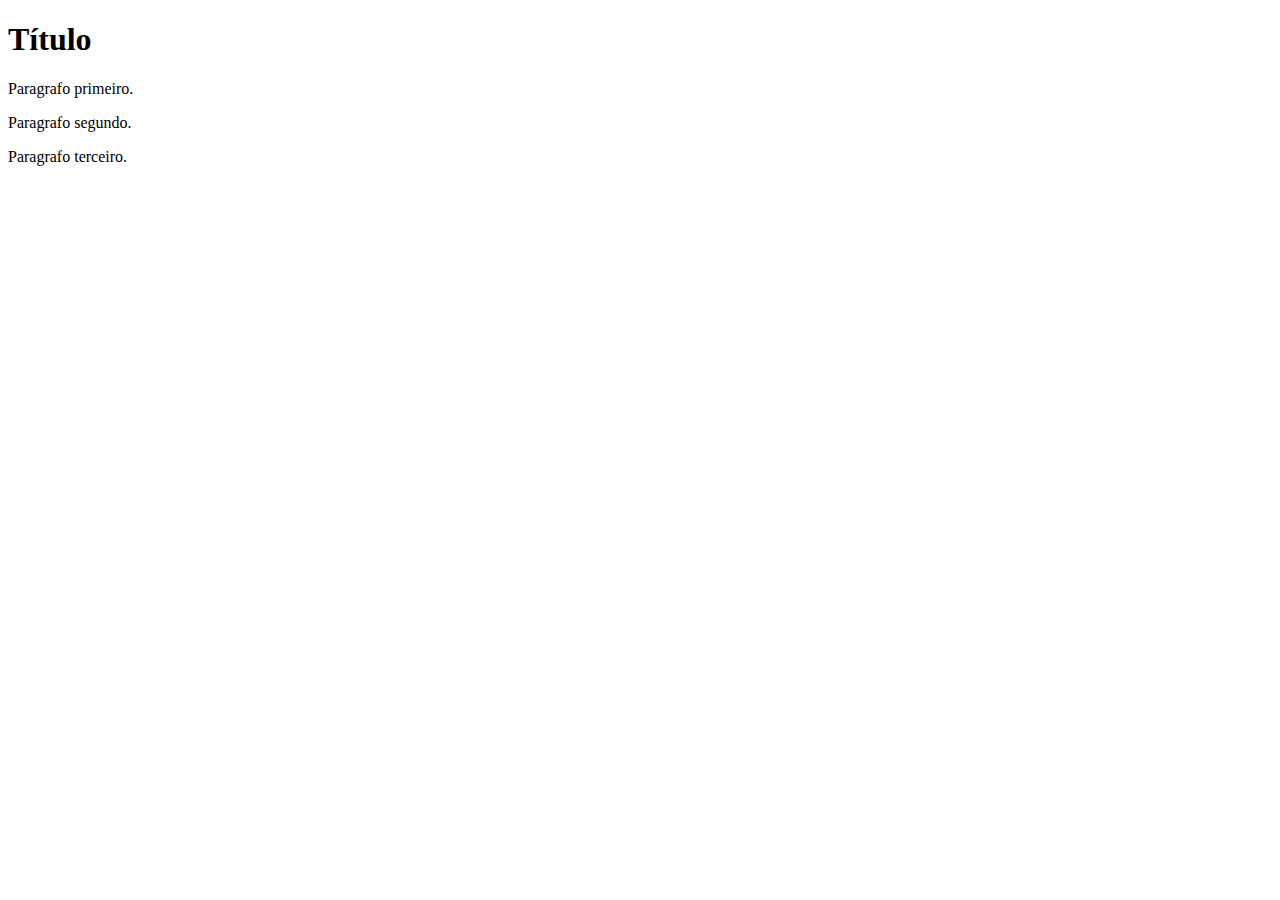
==== index.html @ 7790f3d0 "Update index.html" ====
<!DOCTYPE html><!-- Indica para o browse usar a última versão do html-->
<html lang="pt-br"><!--Define a língua utlizada na página-->
  <head>
    <meta charset="UTF-8"><!--Define o conjunto de caracteres usado no conteúdo da página-->
    <title>Barbearia Alura</title>
  <head>
  
  <body>
    <h1>Título</h1>

    <p>Paragrafo primeiro.</p>

    <p>Paragrafo segundo.</p>

    <p>Paragrafo terceiro.</p>
  </body>
</html>
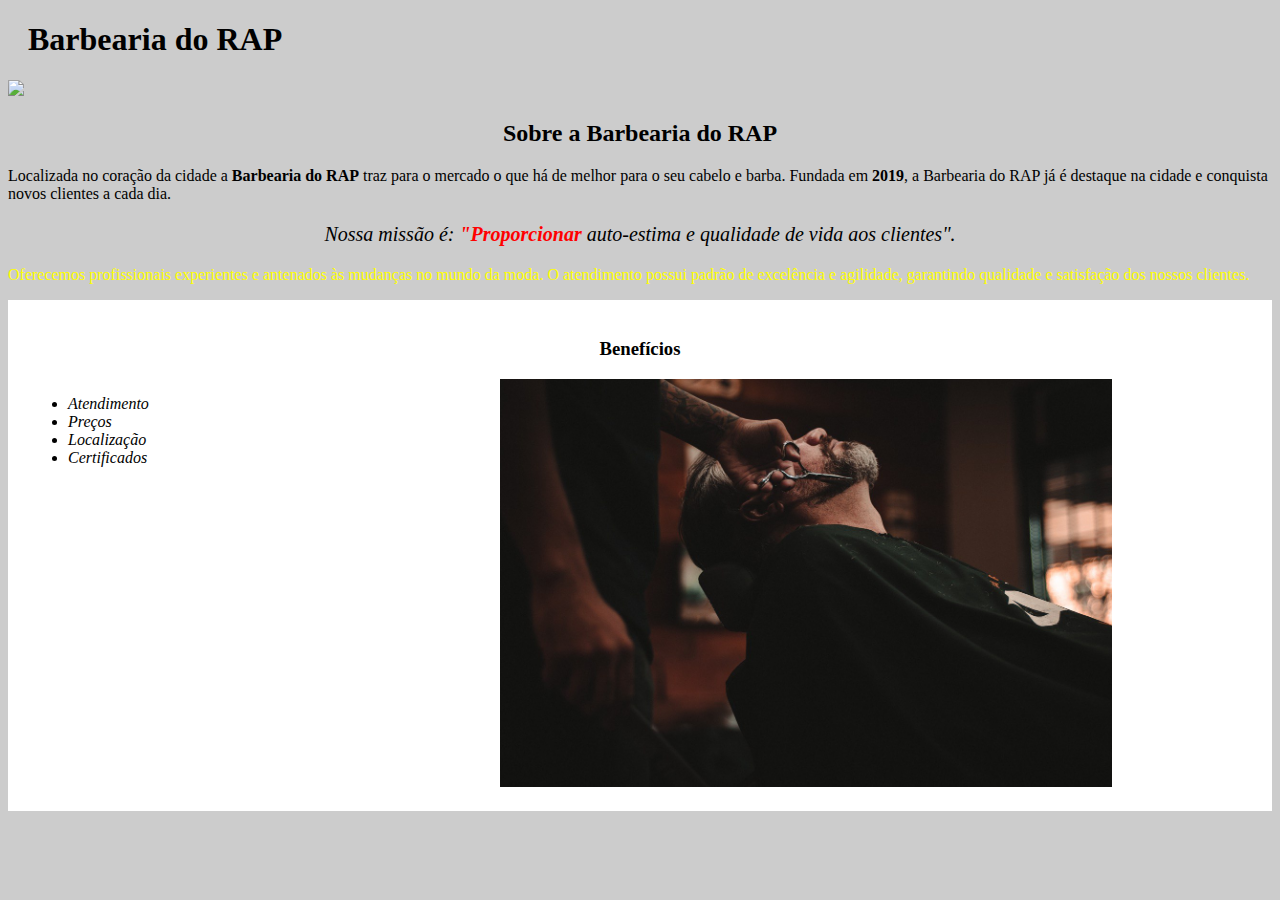
==== commit f61cbd40: "Add files via upload" ====
--- a/index.html
+++ b/index.html
@@ -1,17 +1,50 @@
-<!DOCTYPE html><!-- Indica para o browse usar a última versão do html-->
-<html lang="pt-br"><!--Define a língua utlizada na página-->
-  <head>
-    <meta charset="UTF-8"><!--Define o conjunto de caracteres usado no conteúdo da página-->
-    <title>Barbearia Alura</title>
-  <head>
-  
-  <body>
-    <h1>Título</h1>
-
-    <p>Paragrafo primeiro.</p>
-
-    <p>Paragrafo segundo.</p>
-
-    <p>Paragrafo terceiro.</p>
-  </body>
-</html>
+<!DOCTYPE html><!-- Indica para o browse usar a última versão do html-->
+<html lang="pt-br"><!--Define a língua utlizada na página-->
+	<head>
+		<meta charset="UTF-8"><!--Define o conjunto de caracteres usado no conteúdo da página-->
+		<title>Barbearia do RAP</title>
+
+		<!--CSS através de arquivo específico com formatações-->
+		<link rel="stylesheet" href="style-home.css">
+
+		<!--CSS através da tag style com formatações-->
+		<style type="text/css">
+			h1 {
+				padding-left: 20px;
+			}
+		</style>
+	</head>
+
+	<body>
+		<header>
+			<h1 c>Barbearia do RAP</h1>
+		</header>
+		<img id="banner" src="imagem.jpg">
+		<div>
+			<h2 class="titulo-centralizado">Sobre a Barbearia do RAP</h2>
+
+			<p>Localizada no coração da cidade a <b>Barbearia do RAP</b> traz para o mercado o que há de melhor para o seu cabelo e barba. Fundada em <strong>2019</strong>, a Barbearia do RAP já é destaque na cidade e conquista novos clientes a cada dia.</p>
+
+			<!--CSS inline, ou seja, diretamente na tag desejada, através do Style-->
+			<p style="font-size: 20px;text-align: center"><i>Nossa missão é: <strong>"Proporcionar</strong> auto-estima e qualidade de vida aos clientes".</i></p>
+
+			<!--Define um id para a tag e assim poder fazer formatação específica para esta dentro do ccs-->
+			<p id="teste_css">Oferecemos profissionais experientes e antenados às mudanças no mundo da moda. O atendimento possui padrão de excelência e agilidade, garantindo qualidade e satisfação dos nossos clientes.</p>
+		</div>
+
+		<div class="beneficios">
+			<h3 class="titulo-centralizado">Benefícios</h3>
+
+			<!--Cria uma lista não ordenada-->
+			<ul>
+				<!--Cria uma classe para poder formatar usando css-->
+				<li class="itens">Atendimento</li>
+				<li class="itens">Preços</li>
+				<li class="itens">Localização</li>
+				<li class="itens">Certificados</li>
+			</ul>
+
+			<img src="beneficios.jpg" class="imagem_beneficios">
+		</div>
+	</body>
+</html>--- a/style-home.css
+++ b/style-home.css
@@ -0,0 +1,42 @@
+body{
+	background: #CCCCCC;
+}
+
+#banner {
+	width: 100%;
+}
+
+/*Combinação de duas tags, para poder diferenciar um <strong> sozinho, e um <strong> dentro de um <i>*/
+i strong {
+		color : red;
+}
+
+.titulo-centralizado{
+	text-align: center;
+}
+
+/*Formata uma tag específica definida pelo nome do id*/
+#teste_css {
+	color : yellow;
+}
+
+/*Formata uma classe*/
+.itens {
+	font-style: italic;
+}
+
+.beneficios{
+	background: #FFFFFF;
+	padding: 20px; /*Define um espaçamento interno para todos os lados*/
+}
+
+ul{
+	display: inline-block; /*Define que o bloqueio da linha será apenas até o fim do texto*/
+	vertical-align: top;   /*Define que o alinhamento da imagem carregada após a lista, será feito pelo primeiro item da lista*/
+	width: 20%;
+	margin-right: 15%;
+}
+
+.imagem_beneficios{
+	width: 50%;
+}